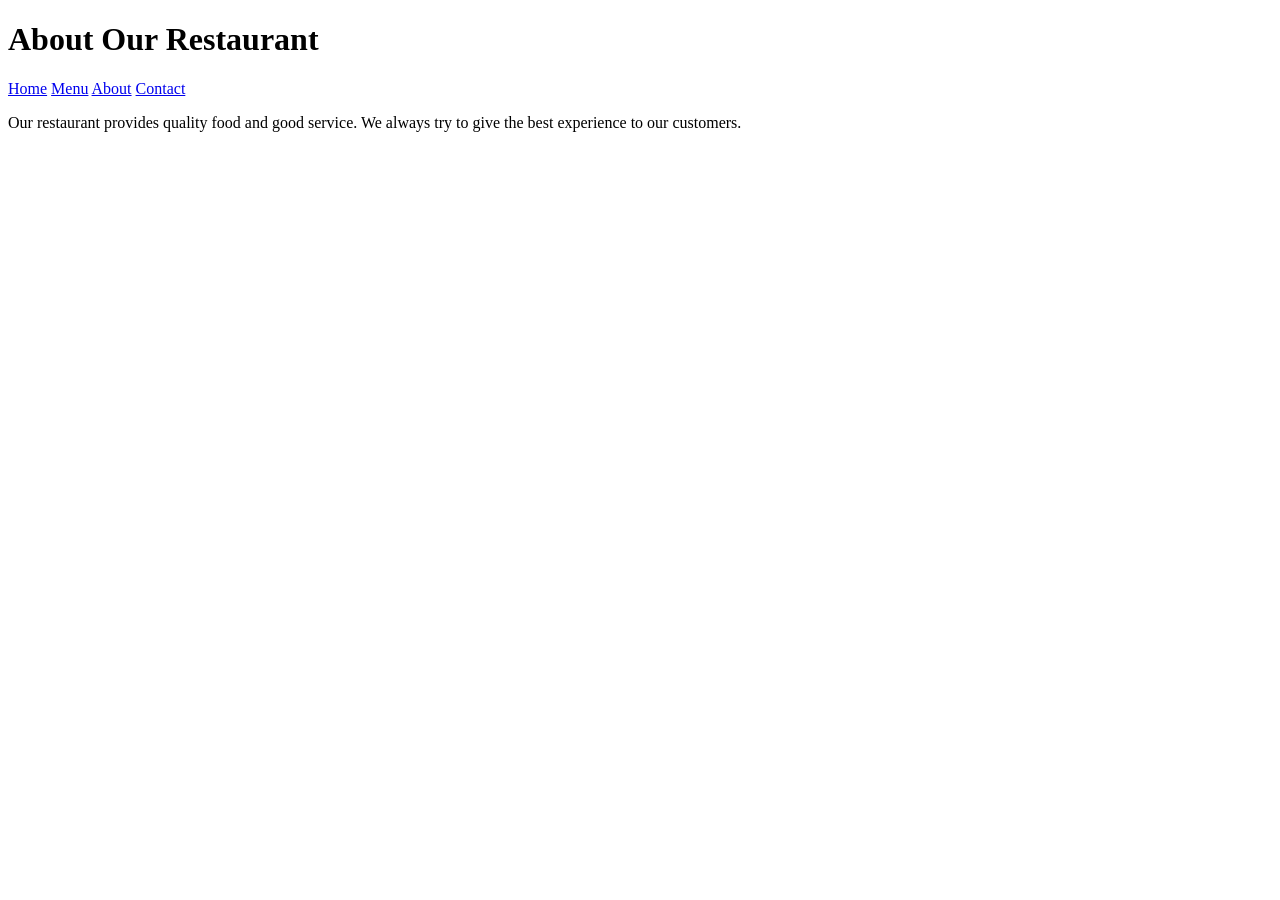
==== about.html @ 24d9ccf7 "Create about.html" ====
<!DOCTYPE html>
<html>
<head>
<title>About Us</title>
<link rel="stylesheet" href="style.css">
</head>

<body>

<header>
<h1>About Our Restaurant</h1>
</header>

<nav>
<a href="index.html">Home</a>
<a href="menu.html">Menu</a>
<a href="about.html">About</a>
<a href="contact.html">Contact</a>
</nav>

<section>
<p>Our restaurant provides quality food and good service. We always try to give the best experience to our customers.</p>
</section>

</body>
</html>
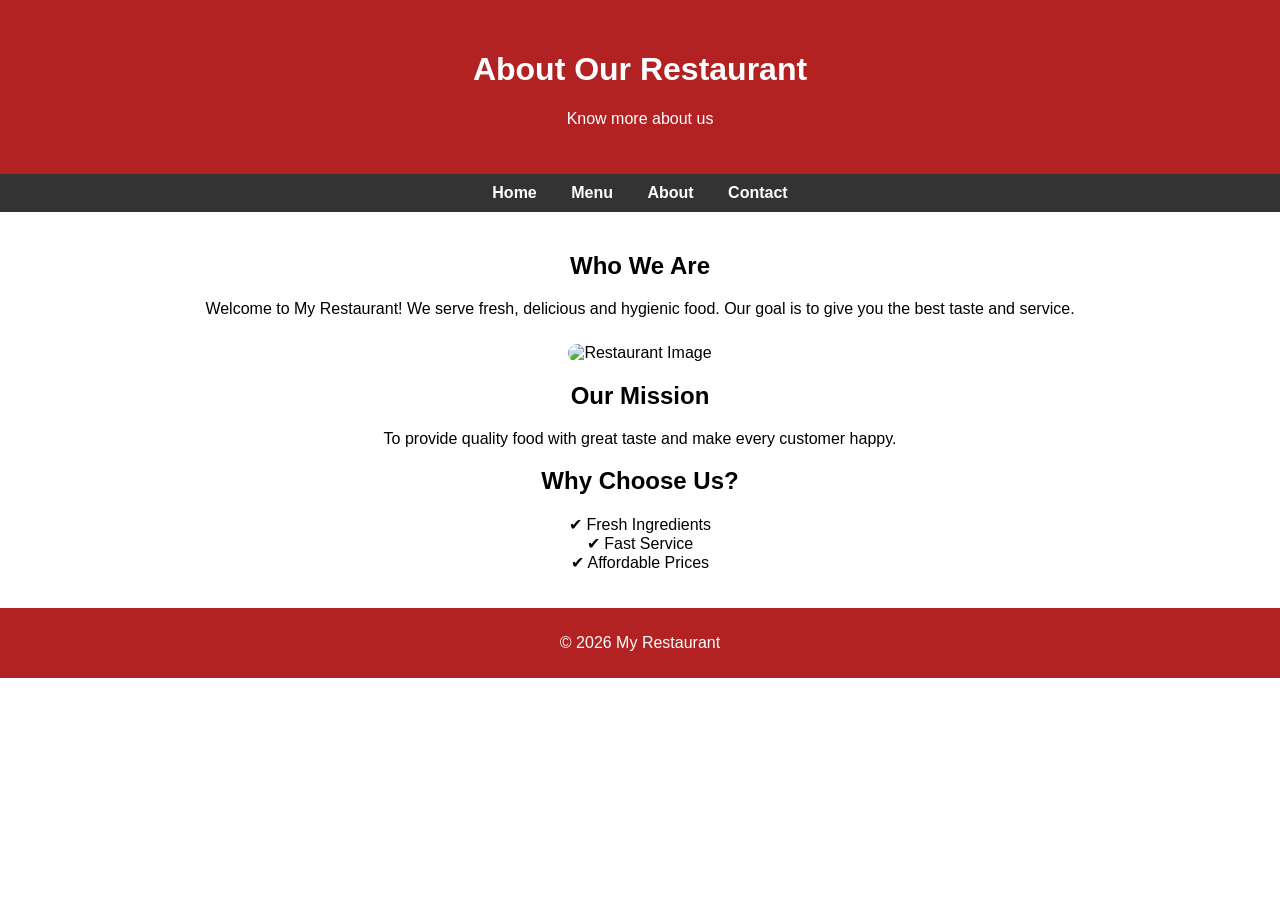
==== commit d60963e9: "Update about.html" ====
--- a/about.html
+++ b/about.html
@@ -1,26 +1,90 @@
 <!DOCTYPE html>
 <html>
 <head>
-<title>About Us</title>
-<link rel="stylesheet" href="style.css">
+    <title>About Us - My Restaurant</title>
+
+    <style>
+        body {
+            margin: 0;
+            font-family: Arial;
+            text-align: center;
+        }
+
+        header {
+            background: #b22222;
+            color: white;
+            padding: 30px;
+        }
+
+        nav {
+            background: #333;
+            padding: 10px;
+        }
+
+        nav a {
+            color: white;
+            margin: 15px;
+            text-decoration: none;
+            font-weight: bold;
+        }
+
+        section {
+            padding: 20px;
+        }
+
+        .about-img {
+            width: 300px;
+            border-radius: 10px;
+            margin-top: 10px;
+        }
+
+        footer {
+            background: #b22222;
+            color: white;
+            padding: 10px;
+        }
+    </style>
 </head>
 
 <body>
 
-<header>
-<h1>About Our Restaurant</h1>
-</header>
+    <header>
+        <h1>About Our Restaurant</h1>
+        <p>Know more about us</p>
+    </header>
 
-<nav>
-<a href="index.html">Home</a>
-<a href="menu.html">Menu</a>
-<a href="about.html">About</a>
-<a href="contact.html">Contact</a>
-</nav>
+    <nav>
+        <a href="index.html">Home</a>
+        <a href="#">Menu</a>
+        <a href="about.html">About</a>
+        <a href="#">Contact</a>
+    </nav>
 
-<section>
-<p>Our restaurant provides quality food and good service. We always try to give the best experience to our customers.</p>
-</section>
+    <section>
+        <h2>Who We Are</h2>
+        <p>
+            Welcome to My Restaurant! We serve fresh, delicious and hygienic food. 
+            Our goal is to give you the best taste and service.
+        </p>
+
+        <img src="images/restaurant.jpg" class="about-img" alt="Restaurant Image">
+
+        <h2>Our Mission</h2>
+        <p>
+            To provide quality food with great taste and make every customer happy.
+        </p>
+
+        <h2>Why Choose Us?</h2>
+        <p>
+            ✔ Fresh Ingredients <br>
+            ✔ Fast Service <br>
+            ✔ Affordable Prices
+        </p>
+    </section>
+
+    <footer>
+        <p>© 2026 My Restaurant</p>
+    </footer>
 
 </body>
-</html>
+</html>
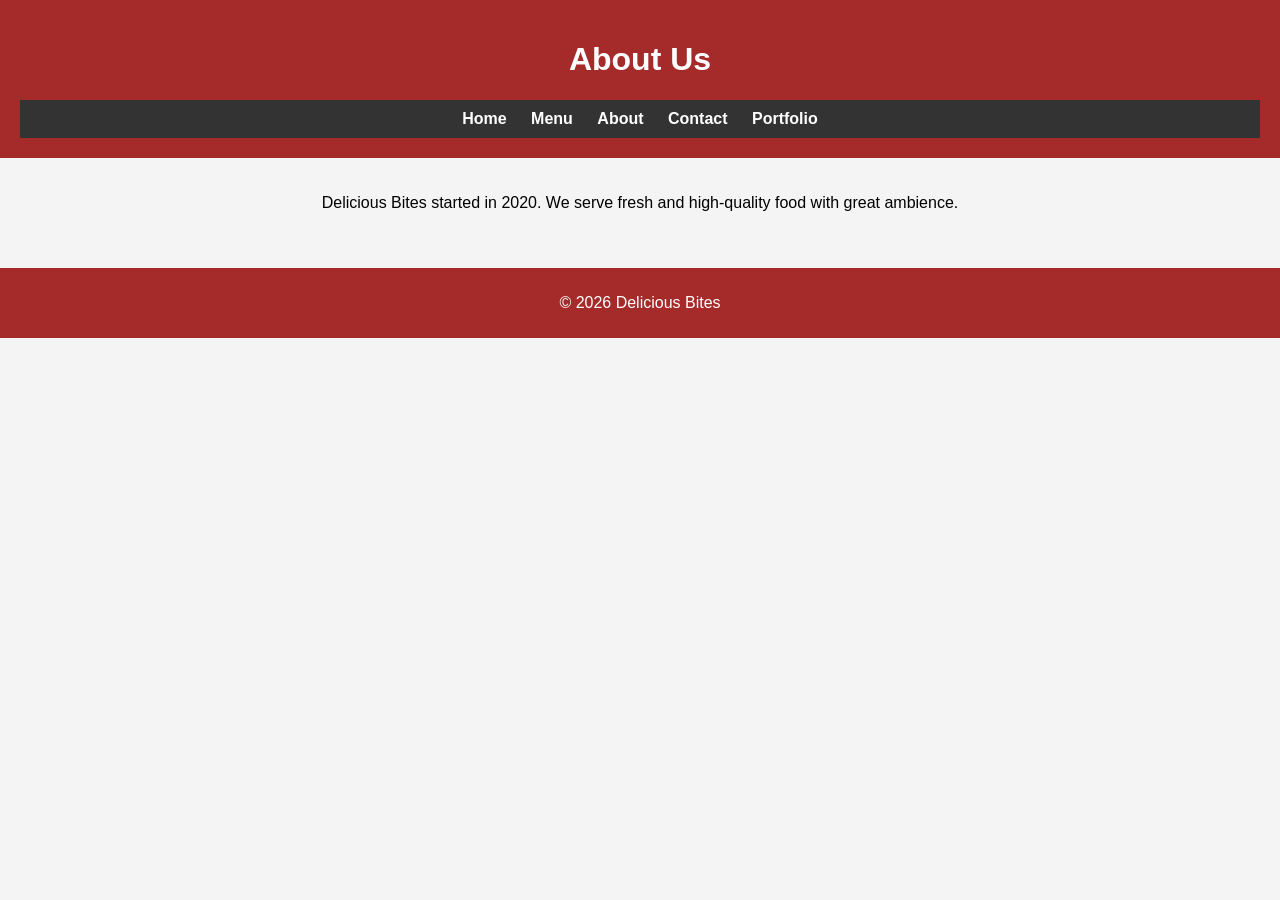
==== commit 8309a103: "Revise About Us page with new content and links" ====
--- a/about.html
+++ b/about.html
@@ -1,90 +1,32 @@
 <!DOCTYPE html>
 <html>
 <head>
-    <title>About Us - My Restaurant</title>
-
-    <style>
-        body {
-            margin: 0;
-            font-family: Arial;
-            text-align: center;
-        }
-
-        header {
-            background: #b22222;
-            color: white;
-            padding: 30px;
-        }
-
-        nav {
-            background: #333;
-            padding: 10px;
-        }
-
-        nav a {
-            color: white;
-            margin: 15px;
-            text-decoration: none;
-            font-weight: bold;
-        }
-
-        section {
-            padding: 20px;
-        }
-
-        .about-img {
-            width: 300px;
-            border-radius: 10px;
-            margin-top: 10px;
-        }
-
-        footer {
-            background: #b22222;
-            color: white;
-            padding: 10px;
-        }
-    </style>
+    <title>About</title>
+    <link rel="stylesheet" href="style.css">
 </head>
 
 <body>
 
-    <header>
-        <h1>About Our Restaurant</h1>
-        <p>Know more about us</p>
-    </header>
-
+<header>
+    <h1>About Us</h1>
     <nav>
         <a href="index.html">Home</a>
-        <a href="#">Menu</a>
+        <a href="menu.html">Menu</a>
         <a href="about.html">About</a>
-        <a href="#">Contact</a>
+        <a href="contact.html">Contact</a>
+        <a href="portfolio.html">Portfolio</a>
     </nav>
+</header>
 
-    <section>
-        <h2>Who We Are</h2>
-        <p>
-            Welcome to My Restaurant! We serve fresh, delicious and hygienic food. 
-            Our goal is to give you the best taste and service.
-        </p>
+<section class="box">
+    <p>
+        Delicious Bites started in 2020. We serve fresh and high-quality food with great ambience.
+    </p>
+</section>
 
-        <img src="images/restaurant.jpg" class="about-img" alt="Restaurant Image">
-
-        <h2>Our Mission</h2>
-        <p>
-            To provide quality food with great taste and make every customer happy.
-        </p>
-
-        <h2>Why Choose Us?</h2>
-        <p>
-            ✔ Fresh Ingredients <br>
-            ✔ Fast Service <br>
-            ✔ Affordable Prices
-        </p>
-    </section>
-
-    <footer>
-        <p>© 2026 My Restaurant</p>
-    </footer>
+<footer>
+    <p>&copy; 2026 Delicious Bites</p>
+</footer>
 
 </body>
-</html>+</html>
--- a/style.css
+++ b/style.css
@@ -0,0 +1,35 @@
+body{
+font-family: Arial;
+margin:0;
+background:#f4f4f4;
+text-align:center;
+}
+
+header{
+background:brown;
+color:white;
+padding:20px;
+}
+
+nav{
+background:#333;
+padding:10px;
+}
+
+nav a{
+color:white;
+margin:10px;
+text-decoration:none;
+font-weight:bold;
+}
+
+section{
+padding:20px;
+}
+
+footer{
+background:brown;
+color:white;
+padding:10px;
+margin-top:20px;
+}
